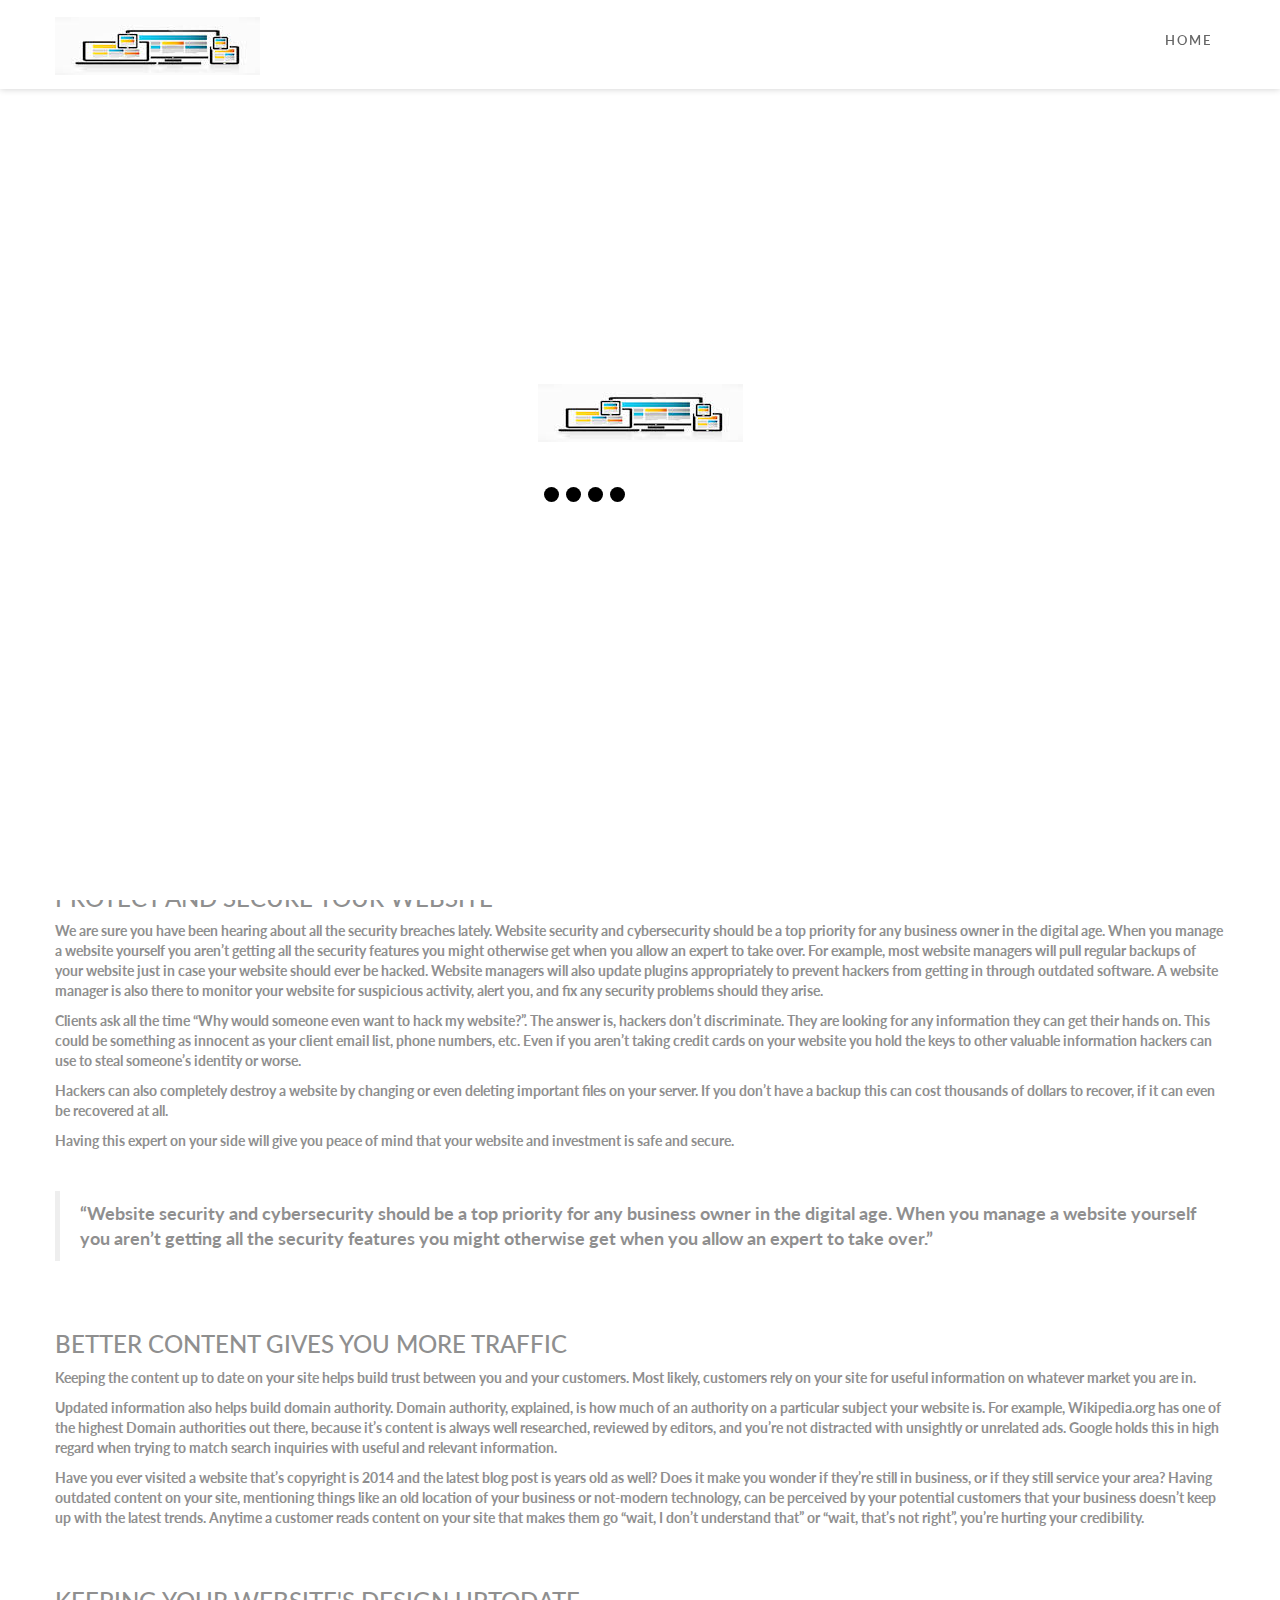
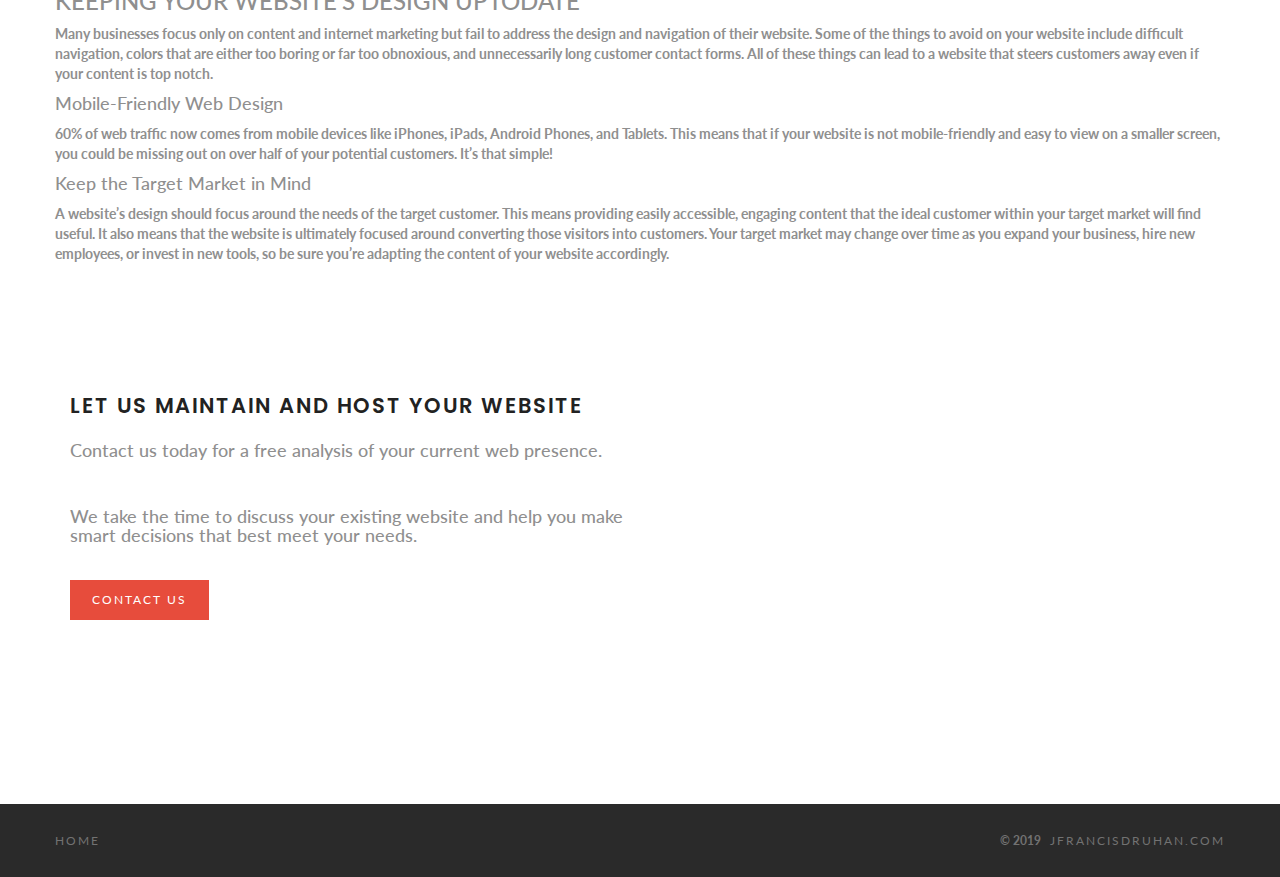
==== page9MaintainAndHost.html @ d8a343fd "update" ====
<!DOCTYPE html>
<html>
<head>
	<!-- set the encoding of your site -->
	<meta charset="utf-8">
	<!-- set the viewport width and initial-scale on mobile devices -->
	<meta name="viewport" content="width=device-width, initial-scale=1.0">
	<!-- set the title of your site -->
	<title>Maintain and Hosting</title>
	<!-- ========= Favicon Icons ========= -->
	<link rel="shortcut icon" href="images/CheckFavicon.ico">
	<!-- Standard iPhone Touch Icon-->
	<link rel="apple-touch-icon" sizes="57x57" href="images/favicon/apple-touch-icon-57x57.png">
	<!-- Retina iPhone Touch Icon-->
	<link rel="apple-touch-icon" sizes="114x114" href="images/favicon/apple-touch-icon-114x114.png">
	<!-- Standard iPad Touch Icon-->
	<link rel="apple-touch-icon" sizes="72x72" href="images/favicon/apple-touch-icon-72x72.png">
	<!-- Retina iPad Touch Icon-->
	<link rel="apple-touch-icon" sizes="144x144" href="images/favicon/apple-touch-icon-144x144.png">
	<!-- include Google fonts  -->
	<link href='https://fonts.googleapis.com/css?family=Lato:400,100,100italic,300,300italic,400italic,700,700italic,900,900italic%7CPlayfair+Display:400,400italic,700,700italic,900,900italic%7CRoboto:400,100,100italic,300,300italic,400italic,500,500italic,700,700italic,900italic,900%7CRaleway:400,100,200,300,500,600,700,800,900%7CGreat+Vibes%7CPoppins:400,300,500,600,700' rel='stylesheet' type='text/css'>
	<!-- include the site stylesheet of bootstrap  -->
	<link rel="stylesheet" href="css/bootstrap.css">
	<!-- include the font awesome stylesheet  -->
	<link rel="stylesheet" href="css/font-awesome.min.css">
	<!-- include the stylesheets of headers and footer of the page  -->
	<link rel="stylesheet" type="text/css" href="css/page-assets.css">
	<!-- include the helping elements stylesheets of  the page  -->
	<link rel="stylesheet" type="text/css" href="css/helper-elements.css">
	<!-- include the site stylesheet  -->
	<link rel="stylesheet" type="text/css" href="style.css">
	<!-- include the site color stylesheet  -->
	<link rel="stylesheet" type="text/css" href="css/color/color.css">
	<!-- include the site animate stylesheet  -->
	<link rel="stylesheet" type="text/css" href="css/animate.css">
</head>
<body>
	<!-- Page pre loader -->
    <div id="pre-loader">
        <div class="loader-holder">
            <div class="frame">
                <img src="images/LogoImage.jpg" alt="Logo"/>
                <div class="spinner7">
                    <div class="circ1"></div>
                    <div class="circ2"></div>
                    <div class="circ3"></div>
                    <div class="circ4"></div>
                </div>
            </div>
        </div>
    </div>
	<div id="wrapper">
		<div class="w1">
			<!-- header of the page -->
			<header id="header" class="style5">
				<div class="container">
					<div class="row">
						<div class="col-xs-12">
							<!-- page logo -->
							<div class="logo">
								<a href="index.html">
									<img src="images/LogoImage.jpg" alt="Logo" class="img-responsive w-logo">
									<img src="images/LogoImage.jpg" alt="Logo" class="img-responsive b-logo">
								</a>
							</div>
							<div class="holder">
								<nav id="nav">
									<a href="#" class="nav-opener"><i class="fa fa-bars"></i></a>
									<div class="nav-holder">
										<ul class="list-inline nav-top">
											<li>
												<a href="index.html">Home</a>
											</li>
										</ul>
									</div>
								</nav>
							</div>
						</div>
					</div>
				</div>
			</header>
			<!-- search popup -->
			<!-- contain main informative part of the site -->
			<main id="main" role="main">
                <!-- page banner -->
				<header class="page-banner small grey">
					<div class="container">
						<div class="row">
							<div class="col-xs-12">
								<div class="holder">
									<h1 class="heading text-uppercase">Let Us Maintain and Host Your Website</h1>
								</div>
								<ul class="breadcrumbs list-inline">
									<!-- <li><a href="index.html">HOME</a></li> -->
									<!-- <li class="active"><a href="#">page title alt grey background</a></li> -->
								</ul>
							</div>
						</div>
					</div>
				</header>
				<div class="container padding-bottom-100 padding-top-100">
					
					<div class="row padding-bottom-30">
						<div class="col-xs-12">
							<h1>SAVE VALUABLE TIME</h1>
							<p><span class="first-letter">A</span>s a business owner, you should be focusing your time on your business and selling your products and services. Not wasting your time trying to figure out code or how to add content to your website. Hiring an experienced website manager can save you time, and really, we all know time is MONEY.</p>
							<p>Ongoing website maintenance is part of owning a website.  Like a car or a house, there is a level of upkeep needed to keep it running well. When you use a website manager like us we will perform all the re-occurring tasks and accomplish it automatically. Whenever you need a change you can simply send us a quick email rather than learn how to use new software.
								</p>
								
								<p>Our website maintenance services are tailord to you and fees depend on the complexity of your website, your comfort level, and the time you have to dedicate to doing some of the work yourself. You can choose from services that include everything from simple, “when needed” content updates, to ongoing website maintenance contracts including domain management, web hosting, content management, SEO services and WordPress maintenance.</p>

									<p>You will find that our professional website services are ideal for small business websites that do not have an IT department or do not have the need to hire a web developer full time.
									</p>	
						</div>
					</div>

					<div class="row padding-bottom-30">
						<div class="col-xs-12">
							<h3>Three Guiding Principles of Website Maintenance</h3>
						</div>
					</div>

					<div class="row padding-bottom-30">
						<div class="col-xs-12">
							<p><span class="first-letter"></span> <b>
								<ul>
								
								<ol>PROTECT AND SECURE YOUR WEBSITE</ol>
								<ol>BETTER CONTENT GIVES YOU MORE TRAFFIC</ol>
								<ol>KEEPING YOUR WEBSITE'S DESIGN UPTODATE</ol>
							</ul>
								</p>
						</div>
					</div>


					<div class="row padding-bottom-30">
							<div class="col-xs-12">
								<h3>PROTECT AND SECURE YOUR WEBSITE</h3>
								<p><span class="first-letter">W</span>e are sure you have been hearing about all the security breaches lately. Website security and cybersecurity should be a top priority for any business owner in the digital age. When you manage a website yourself you aren’t getting all the security features you might otherwise get when you allow an expert to take over.
									For example, most website managers will pull regular backups of your website just in case your website should ever be hacked. Website managers will also update plugins appropriately to prevent hackers from getting in through outdated software. A website manager is also there to monitor your website for suspicious activity, alert you, and fix any security problems should they arise.
									</p>
									<p>Clients ask all the time “Why would someone even want to hack my website?”. The answer is, hackers don’t discriminate. They are looking for any information they can get their hands on. This could be something as innocent as your client email list, phone numbers, etc. Even if you aren’t taking credit cards on your website you hold the keys to other valuable information hackers can use to steal someone’s identity or worse.</p>
									<p>Hackers can also completely destroy a website by changing or even deleting important files on your server. If you don’t have a backup this can cost thousands of dollars to recover, if it can even be recovered at all.</p>
									<p>Having this expert on your side will give you peace of mind that your website and investment is safe and secure.</p>
							</div>
						</div>
					<div class="row padding-bottom-30">
						<div class="col-xs-12">
							<blockquote><q>Website security and cybersecurity should be a top priority for any business owner in the digital age. When you manage a website yourself you aren’t getting all the security features you might otherwise get when you allow an expert to take over.</q></blockquote>
						</div>
					</div>
					<div class="row padding-bottom-30">
						<div class="col-xs-12">
							<h3>BETTER CONTENT GIVES YOU MORE TRAFFIC</h3>
							<p><span class="first-letter">K</span>eeping the content up to date on your site helps build trust between you and your customers. Most likely, customers rely on your site for useful information on whatever market you are in.</p>  
								<p></p>Updated information also helps build domain authority. Domain authority,  explained, is how much of an authority on a particular subject your website is. For example, Wikipedia.org has one of the highest Domain authorities out there, because it’s content is always well researched, reviewed by editors, and you’re not distracted with unsightly or unrelated ads. Google holds this in high regard when trying to match search inquiries with useful and relevant information.</p>
								<p>Have you ever visited a website that’s copyright is 2014 and the latest blog post is years old as well? Does it make you wonder if they’re still in business, or if they still service your area? Having outdated content on your site, mentioning things like an old location of your business or not-modern technology, can be perceived by your potential customers that your business doesn’t keep up with the latest trends. Anytime a customer reads content on your site that makes them go “wait, I don’t understand that” or “wait, that’s not right”, you’re hurting your credibility.</p>
								
						</div>
					</div>
					<div class="row padding-bottom-30">
						<div class="col-xs-12">
							<h3>KEEPING YOUR WEBSITE'S DESIGN UPTODATE</h3>
							<p><span class="first-letter">M</span>any businesses focus only on content and internet marketing but fail to address the design and navigation of their website. Some of the things to avoid on your website include difficult navigation, colors that are either too boring or far too obnoxious, and unnecessarily long customer contact forms. All of these things can lead to a website that steers customers away even if your content is top notch.</p>
							<h4>Mobile-Friendly Web Design</h4>
								<p>60% of web traffic now comes from mobile devices like iPhones, iPads, Android Phones, and Tablets. This means that if your website is not mobile-friendly and easy to view on a smaller screen, you could be missing out on over half of your potential customers. It’s that simple!</p>
								<h4>Keep the Target Market in Mind</h4>
								<p>A website’s design should focus around the needs of the target customer. This means providing easily accessible, engaging content that the ideal customer within your target market will find useful. It also means that the website is ultimately focused around converting those visitors into customers. Your target market may change over time as you expand your business, hire new employees, or invest in new tools, so be sure you’re adapting the content of your website accordingly.</p>							
						</div>
					</div>

								<div class="business-block padding-top-90">
										<div class="stretch">
											<!-- <img src="http://placehold.it/1920x600" alt="image description"> -->
										</div>
										<div class="container create-business">
											<div class="row">
												<article class="col-sm-6 col-xs-12 business-col">
														<h2>Let Us Maintain and Host Your Website</h2>
													<h4>Contact us today for a free analysis of your current web presence.</h4>
													<br>
													<h4>We take the time to discuss your existing website and help you make smart decisions that best meet your needs.</h4>
													<div class="buttons-box">
														<!-- <a href="features.html" class="btn btn-f-info">FEATURES</a> -->
														<a href="php-contact-form-template/formpage.html" target="_blank" class="btn btn-f-default get">CONTACT US</a>
													</div>
												</article>
												<div class="col-sm-6 col-xs-12" data-animate="fadeInUp" data-delay="300">
													<div class="img-box">
														<img class="img-responsive" src="images/ContactUs2.jpg" alt="Contact Us">
													</div>
												</div>
											</div>
										</div>
									</div>						
				</div>
				</div>
			</main>
			<!-- footer of the page -->
			<footer id="footer">
				<!-- footer top -->
				
				<!-- footer cent -->
				
				<!-- footer bottom -->
				<div class="footer-bottom bg-shark">
					<div class="container">
						<div class="row">
							<div class="col-xs-12">
								<div class="bottom-box1">
									<!-- foote-nav -->
									<ul class="list-inline footer-nav">
										<li><a href="index.html">Home</a></li>
										<!-- <li><a href="#">About Us</a></li>
										<li><a href="#">Career</a></li>
										<li><a href="#">Privacy Policy</a></li>
										<li><a href="#">Use of terms</a></li> -->
									</ul>
									<span class="copyright">&copy; 2019 &nbsp; <a href="https://jfrancisdruhan.com/">JFrancisDruhan.com</a></span>
								</div>
							</div>
						</div>
					</div>
				</div>
			</footer>
		</div>
		<div class="fa fa-chevron-up" id="gotoTop" style="display: none;"></div>
	</div>
	<!-- include jQuery library -->
	<script type="text/javascript" src="js/jquery.js"></script>
	<!-- include custom JavaScript -->
	<script type="text/javascript" src="js/jquery.main.js"></script>
	<!-- include JavaScript Plugins -->
	<script type="text/javascript" src="js/plugins.js"></script>
</body>
</html>
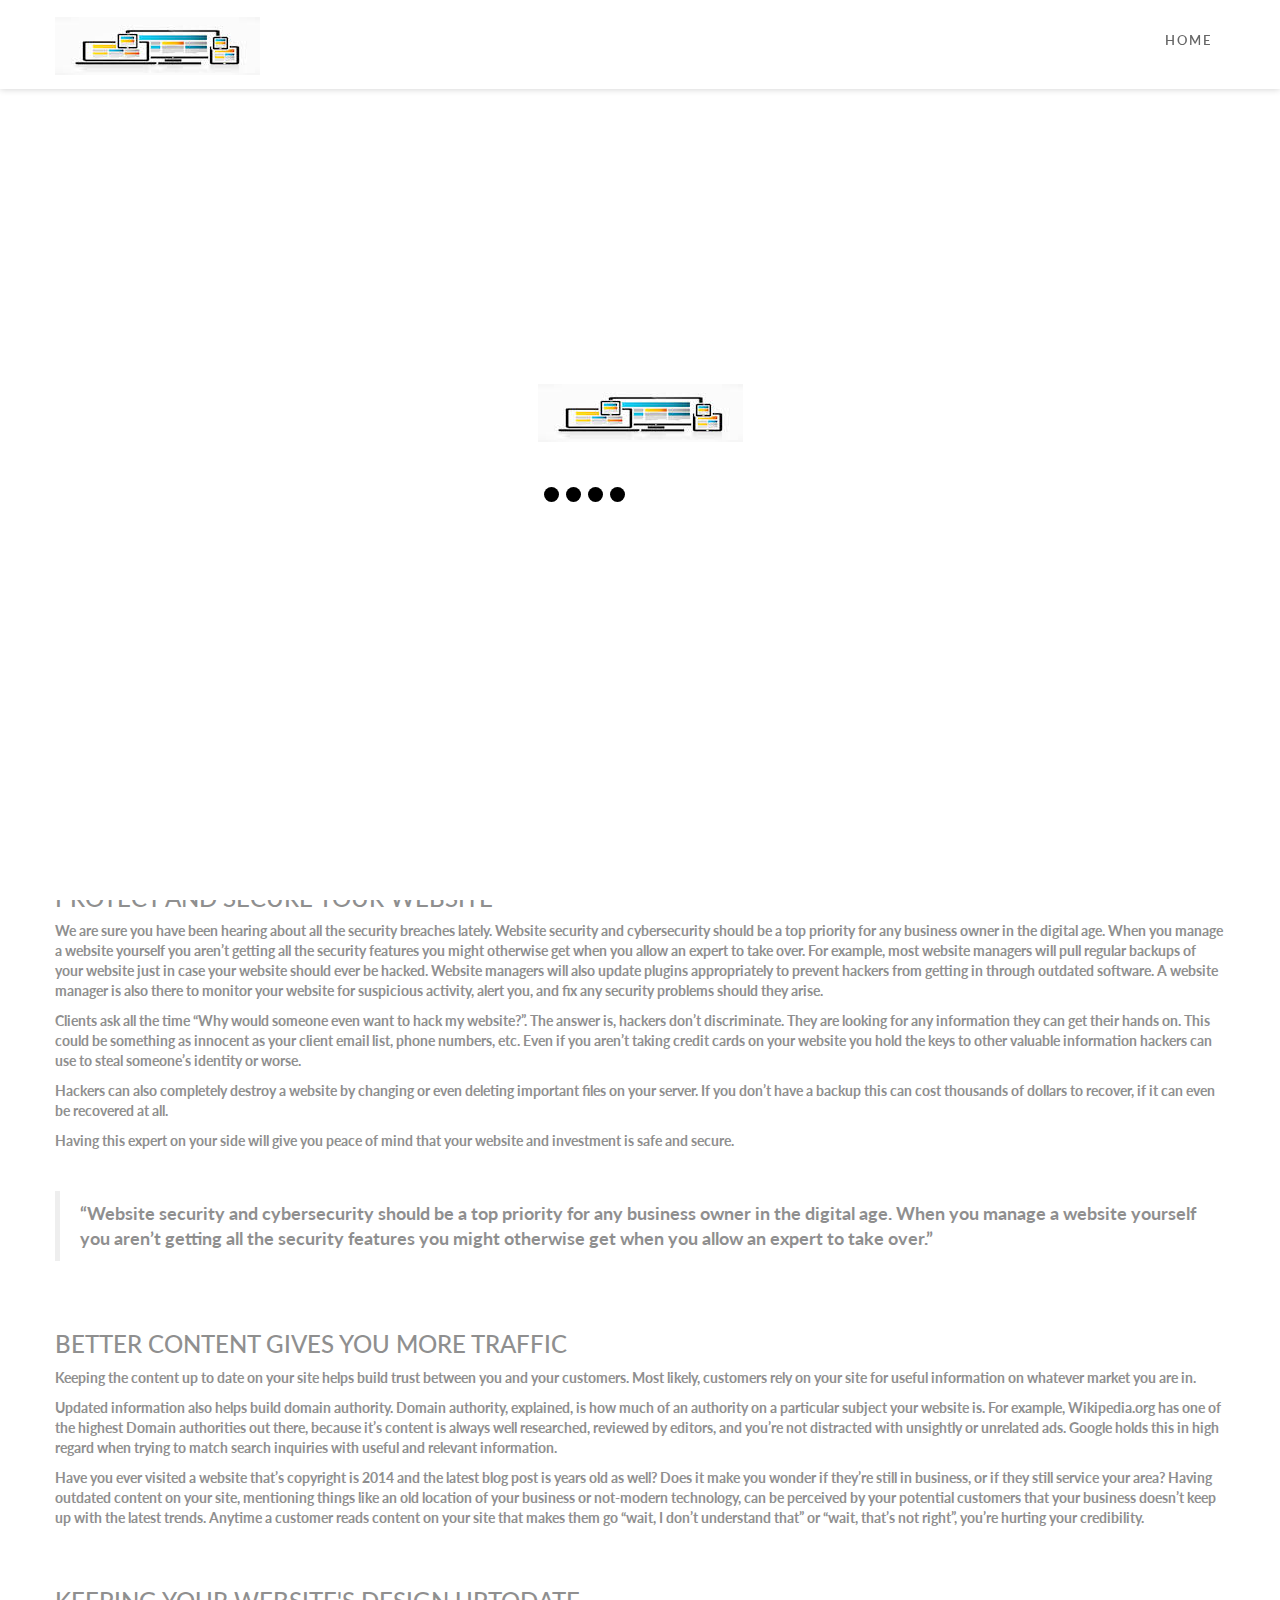
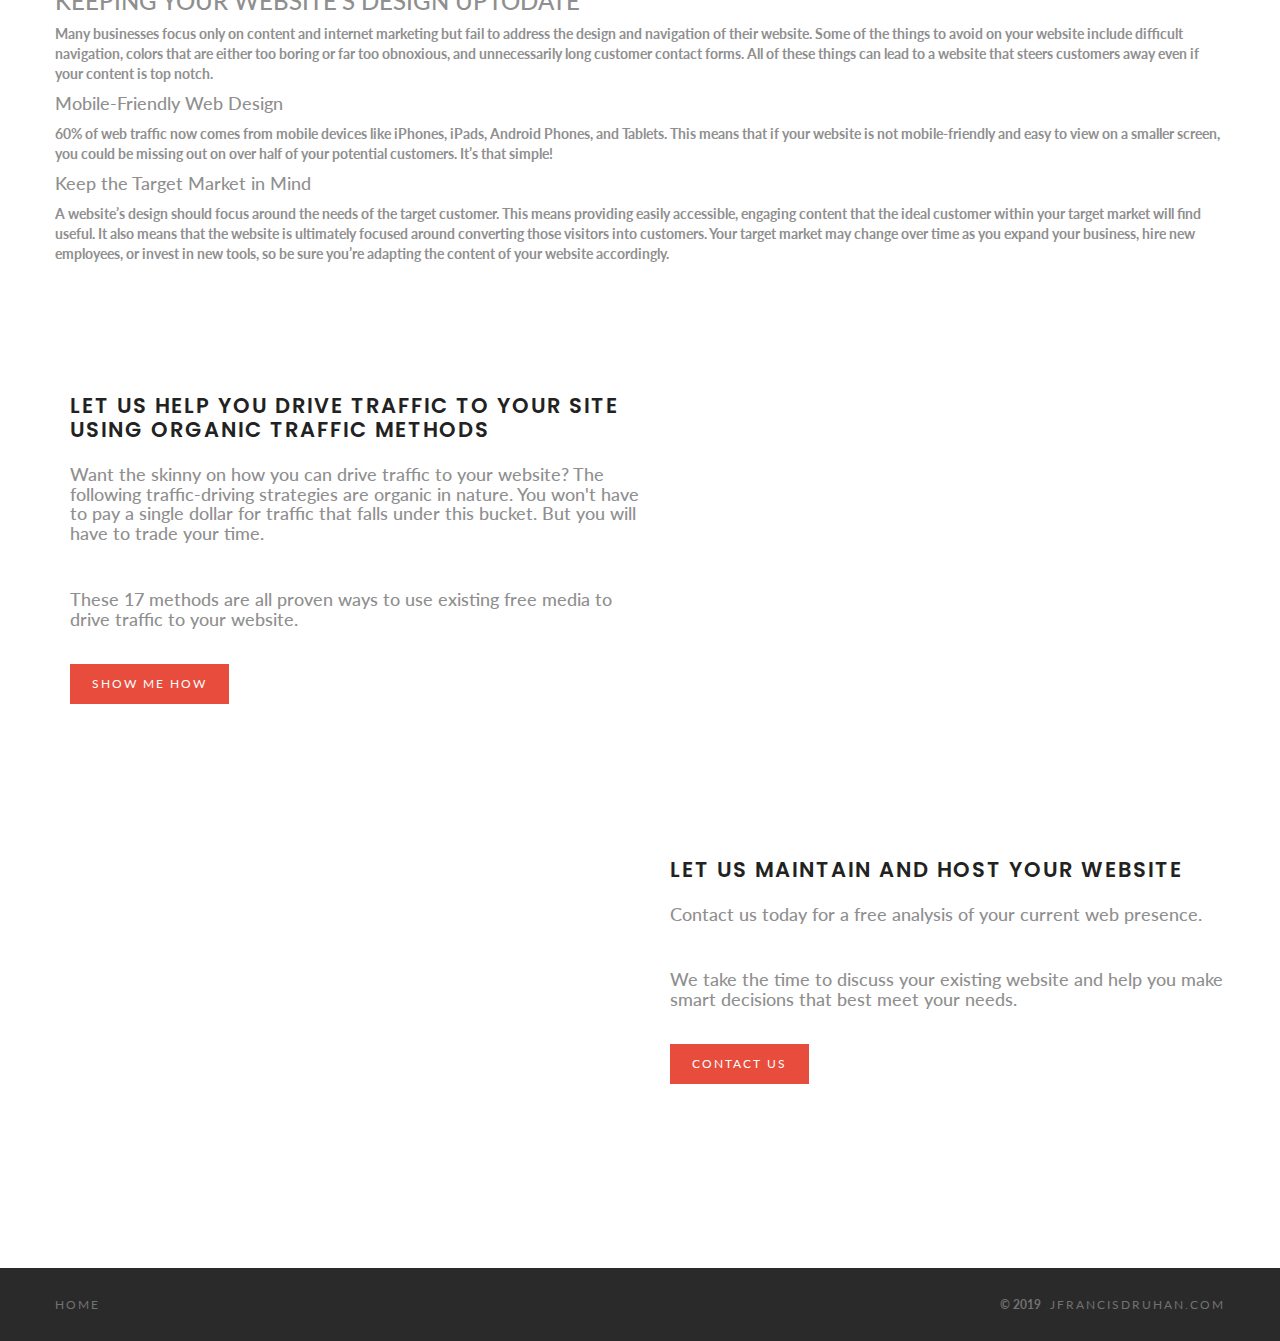
==== commit b490187c: "update" ====
--- a/page9MaintainAndHost.html
+++ b/page9MaintainAndHost.html
@@ -174,26 +174,57 @@
 										<div class="stretch">
 											<!-- <img src="http://placehold.it/1920x600" alt="image description"> -->
 										</div>
+
 										<div class="container create-business">
 											<div class="row">
 												<article class="col-sm-6 col-xs-12 business-col">
-														<h2>Let Us Maintain and Host Your Website</h2>
-													<h4>Contact us today for a free analysis of your current web presence.</h4>
+														<h2>Let Us Help You Drive Traffic To Your Site Using Organic Traffic Methods </h2>
+													<h4>Want the skinny on how you can drive traffic to your website? The following traffic-driving strategies are organic in nature. You won't have to pay a single dollar for traffic that falls under this bucket. But you will have to trade your time. </h4>
 													<br>
-													<h4>We take the time to discuss your existing website and help you make smart decisions that best meet your needs.</h4>
+													<h4>These 17 methods are all proven ways to use existing free media to drive traffic to your website.</h4>
 													<div class="buttons-box">
 														<!-- <a href="features.html" class="btn btn-f-info">FEATURES</a> -->
-														<a href="php-contact-form-template/formpage.html" target="_blank" class="btn btn-f-default get">CONTACT US</a>
+														<a href="page10OrganicTrafic.html" target="_blank" class="btn btn-f-default get">Show Me How</a>
 													</div>
 												</article>
 												<div class="col-sm-6 col-xs-12" data-animate="fadeInUp" data-delay="300">
 													<div class="img-box">
-														<img class="img-responsive" src="images/ContactUs2.jpg" alt="Contact Us">
+														<img class="img-responsive" src="images/OrganicTraffic.jpg" alt="Show me more">
 													</div>
 												</div>
 											</div>
 										</div>
-									</div>						
+									</div>
+									<br>
+									<br>
+
+									
+									<div class="business-block padding-top-90">
+											<div class="stretch">
+												<!-- <img src="http://placehold.it/1920x600" alt="image description"> -->
+											</div>
+	
+											<div class="container create-business">
+												<div class="row">
+														<div class="col-sm-6 col-xs-12" data-animate="fadeInUp" data-delay="300">
+																<div class="img-box">
+																	<img class="img-responsive" src="images/ContactUs2.jpg" alt="Contact Us">
+																</div>
+															</div>
+													<article class="col-sm-6 col-xs-12 business-col">
+															<h2>Let Us Maintain and Host Your Website</h2>
+														<h4>Contact us today for a free analysis of your current web presence.</h4>
+														<br>
+														<h4>We take the time to discuss your existing website and help you make smart decisions that best meet your needs.</h4>
+														<div class="buttons-box">
+															<!-- <a href="features.html" class="btn btn-f-info">FEATURES</a> -->
+															<a href="php-contact-form-template/formpage.html" target="_blank" class="btn btn-f-default get">CONTACT US</a>
+														</div>
+													</article>
+													
+												</div>
+											</div>
+										</div>	
 				</div>
 				</div>
 			</main>
